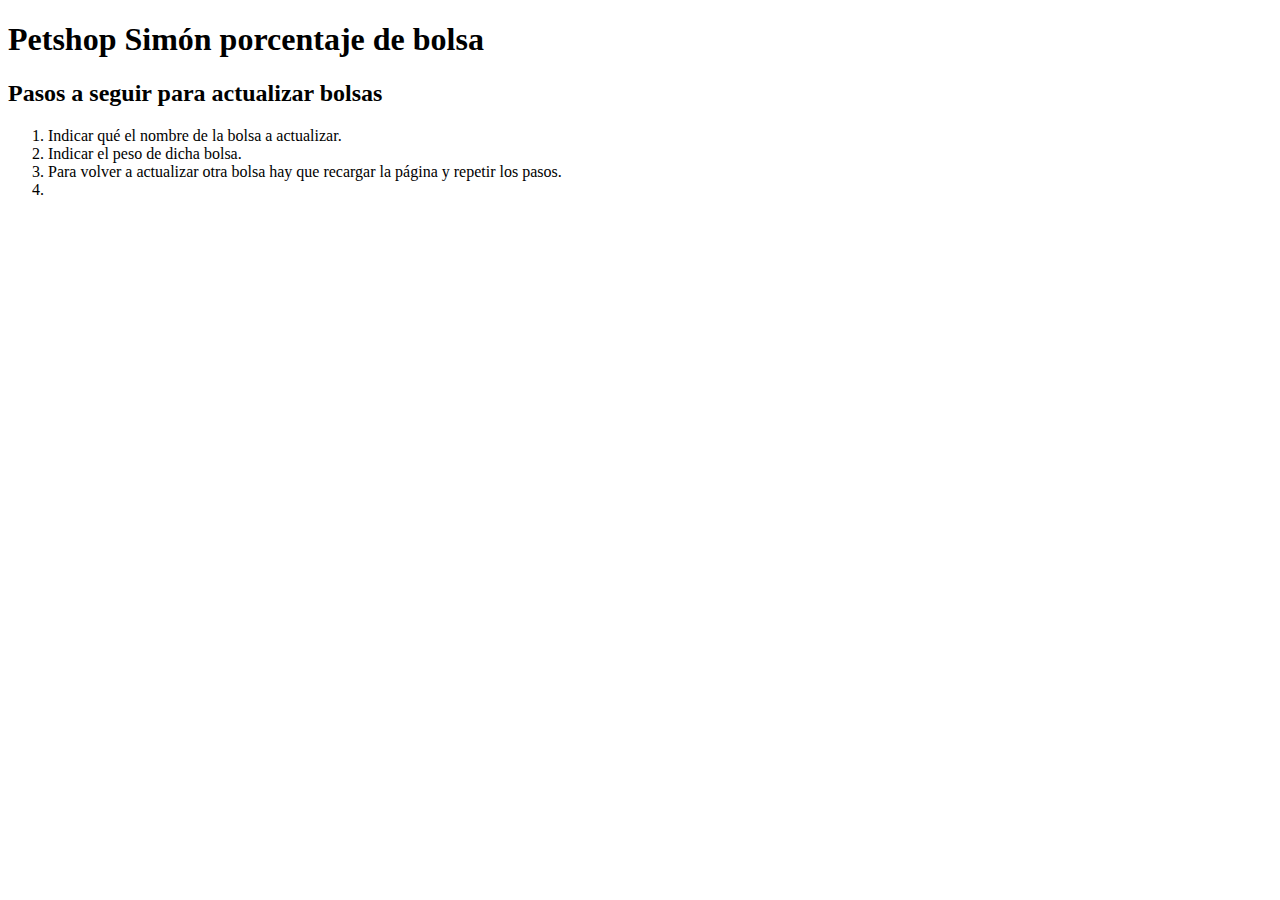
==== index.html @ fd3c587f "adding files v1" ====
<!DOCTYPE html>
<html lang="en">
<head>
    <link rel="stylesheet" href="style.css">
    <meta charset="UTF-8">
    <meta http-equiv="X-UA-Compatible" content="IE=edge">
    <meta name="viewport" content="width=device-width, initial-scale=1.0">
    <title>porcentaje petshop</title>
</head>
<body>
    <section>
        <h1>Petshop Simón porcentaje de bolsa</h1>

        <h2>Pasos a seguir para actualizar bolsas</h2>
    
        <div>
            <ol>
                <li>Indicar qué el nombre de la bolsa a actualizar.</li>
                <li>Indicar el peso de dicha bolsa.</li>
                <li>Para volver a actualizar otra bolsa hay que recargar la página y repetir los pasos.</li>
                <li></li>
        
            </ol>    
        </div>    
    </section>
    <script>codigo.js</script>
</body>
</html>
---- style.css ----
:root{
    --color-principal:;
    --color-secundario:;
}
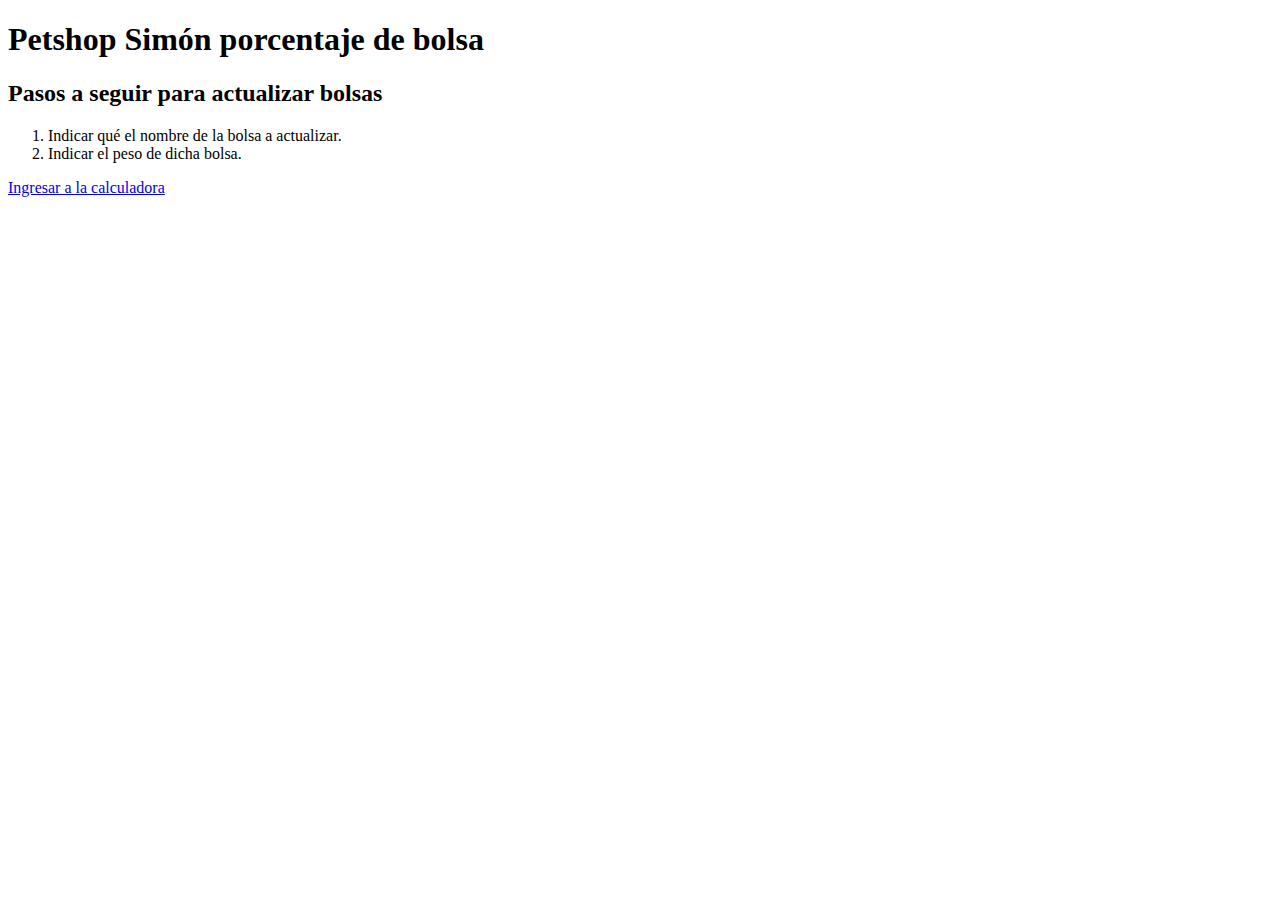
==== commit 7ae28caf: "adding second page" ====
--- a/index.html
+++ b/index.html
@@ -1,5 +1,5 @@
 <!DOCTYPE html>
-<html lang="en">
+<html lang="es">
 <head>
     <link rel="stylesheet" href="style.css">
     <meta charset="UTF-8">
@@ -8,6 +8,7 @@
     <title>porcentaje petshop</title>
 </head>
 <body>
+
     <section>
         <h1>Petshop Simón porcentaje de bolsa</h1>
 
@@ -17,12 +18,12 @@
             <ol>
                 <li>Indicar qué el nombre de la bolsa a actualizar.</li>
                 <li>Indicar el peso de dicha bolsa.</li>
-                <li>Para volver a actualizar otra bolsa hay que recargar la página y repetir los pasos.</li>
-                <li></li>
-        
             </ol>    
         </div>    
+        <div>
+            <a href="index2.html">Ingresar a la calculadora</a>
+        </div>
     </section>
-    <script>codigo.js</script>
 </body>
+
 </html>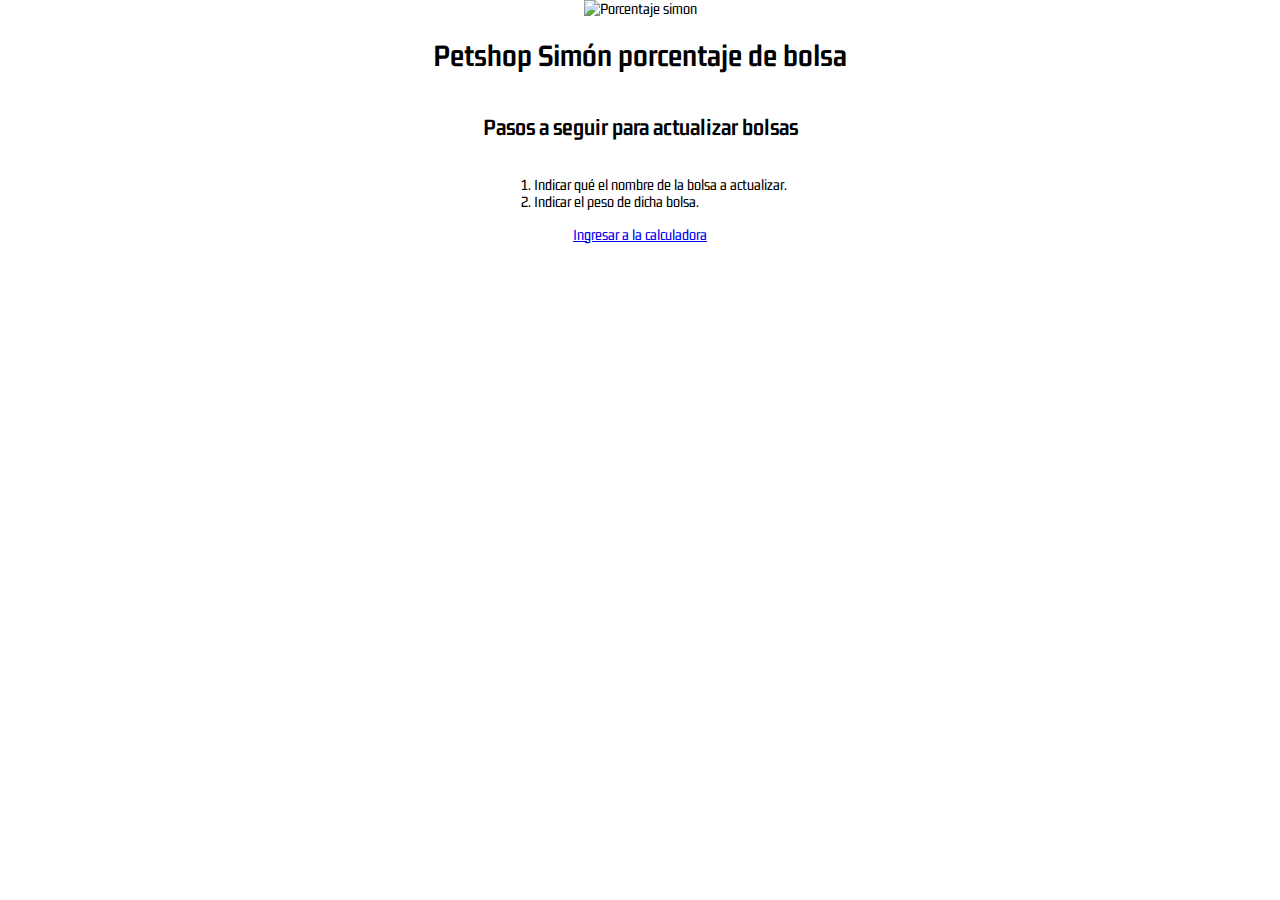
==== commit b0105698: "adding v1.1" ====
--- a/index.html
+++ b/index.html
@@ -5,11 +5,12 @@
     <meta charset="UTF-8">
     <meta http-equiv="X-UA-Compatible" content="IE=edge">
     <meta name="viewport" content="width=device-width, initial-scale=1.0">
-    <title>porcentaje petshop</title>
+    <title>porcentaje petshopSimon</title>
 </head>
 <body>
 
     <section>
+        <div><img src="porcentajes.png" alt="Porcentaje simon" width="200px"></div>
         <h1>Petshop Simón porcentaje de bolsa</h1>
 
         <h2>Pasos a seguir para actualizar bolsas</h2>
--- a/style.css
+++ b/style.css
@@ -1,5 +1,28 @@
+@import url('https://fonts.googleapis.com/css2?family=Gemunu+Libre:wght@600&display=swap');
 :root{
-    --color-principal:;
-    --color-secundario:;
+    --color-principal:#7ed957;
+    --color-secundario:black;
+
+/* fuente */
+    --font-fam:'Gemunu Libre', sans-serif;
 }
 
+html {
+    font-size: 100%;
+}
+body {
+    max-width: 80%;
+    min-width: 700px;
+    height: 100vh;
+    margin: auto;
+    font-family: var(--font-fam);
+}
+
+section {
+    display: flex;
+    flex-direction: column;
+    align-items: center;
+    justify-content: center;
+
+}
+
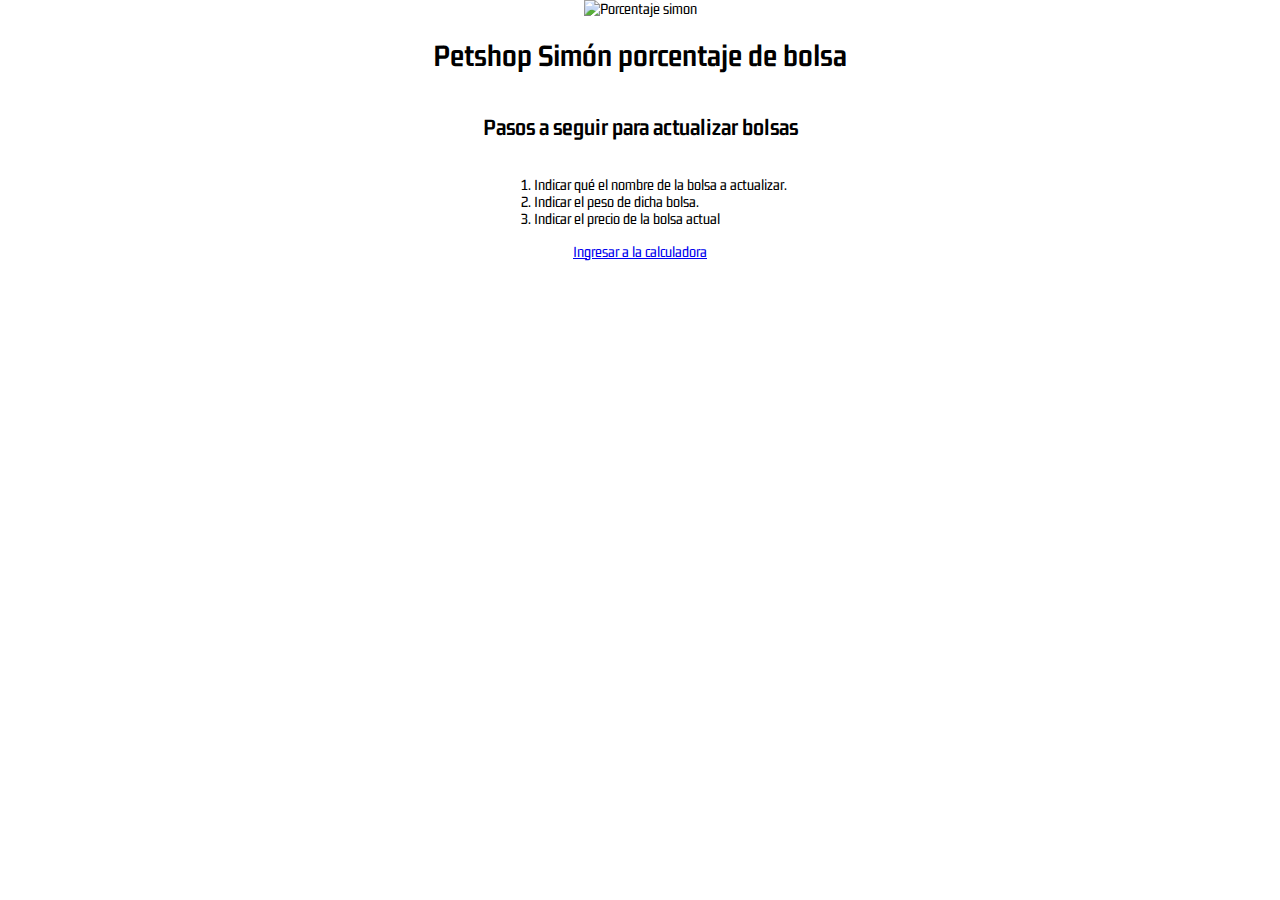
==== commit ee67257e: "finish v1.2" ====
--- a/index.html
+++ b/index.html
@@ -19,6 +19,7 @@
             <ol>
                 <li>Indicar qué el nombre de la bolsa a actualizar.</li>
                 <li>Indicar el peso de dicha bolsa.</li>
+                <li>Indicar el precio de la bolsa actual</li>
             </ol>    
         </div>    
         <div>
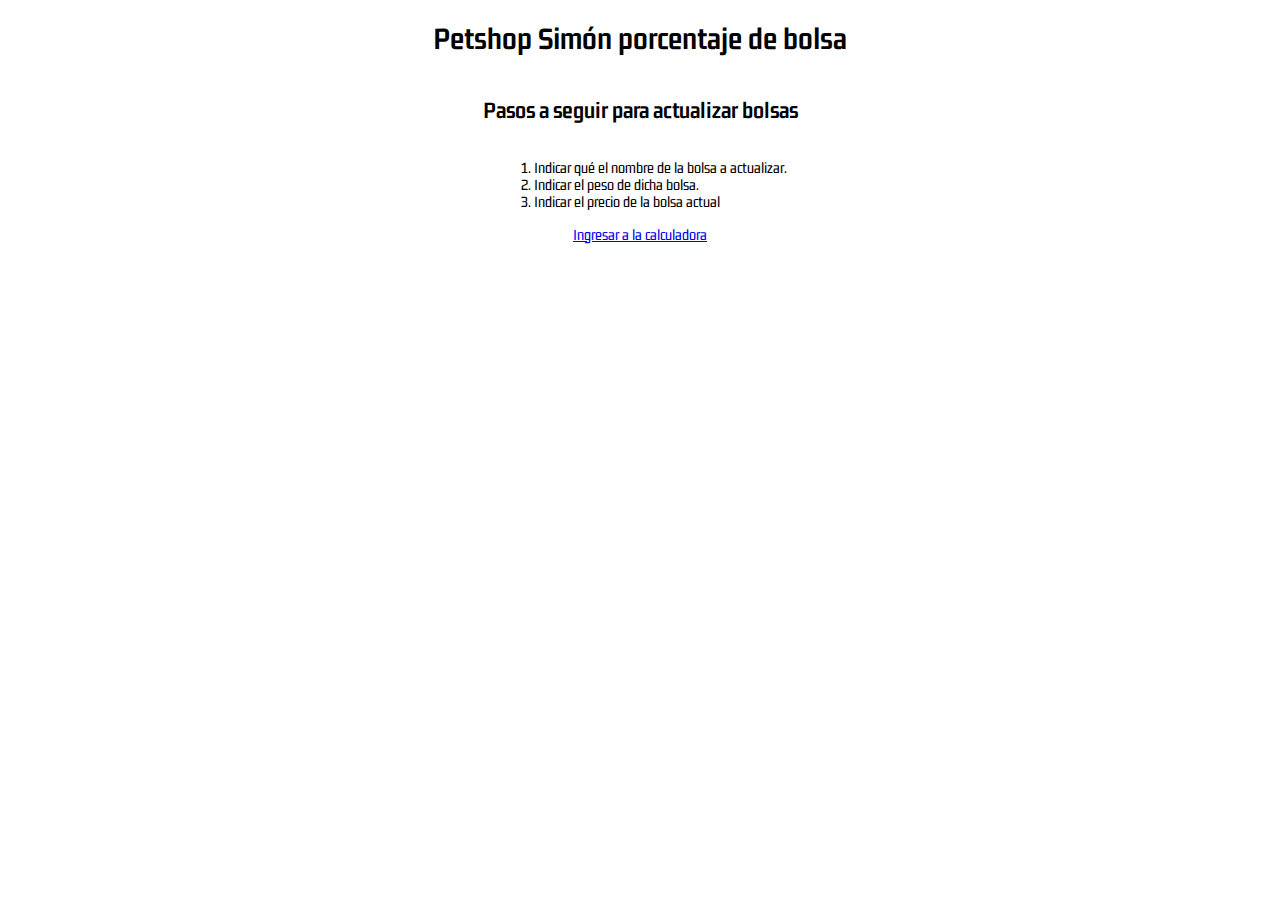
==== commit 0ded2e35: "v1.4" ====
--- a/index.html
+++ b/index.html
@@ -10,7 +10,6 @@
 <body>
 
     <section>
-        <div><img src="porcentajes.png" alt="Porcentaje simon" width="200px"></div>
         <h1>Petshop Simón porcentaje de bolsa</h1>
 
         <h2>Pasos a seguir para actualizar bolsas</h2>
